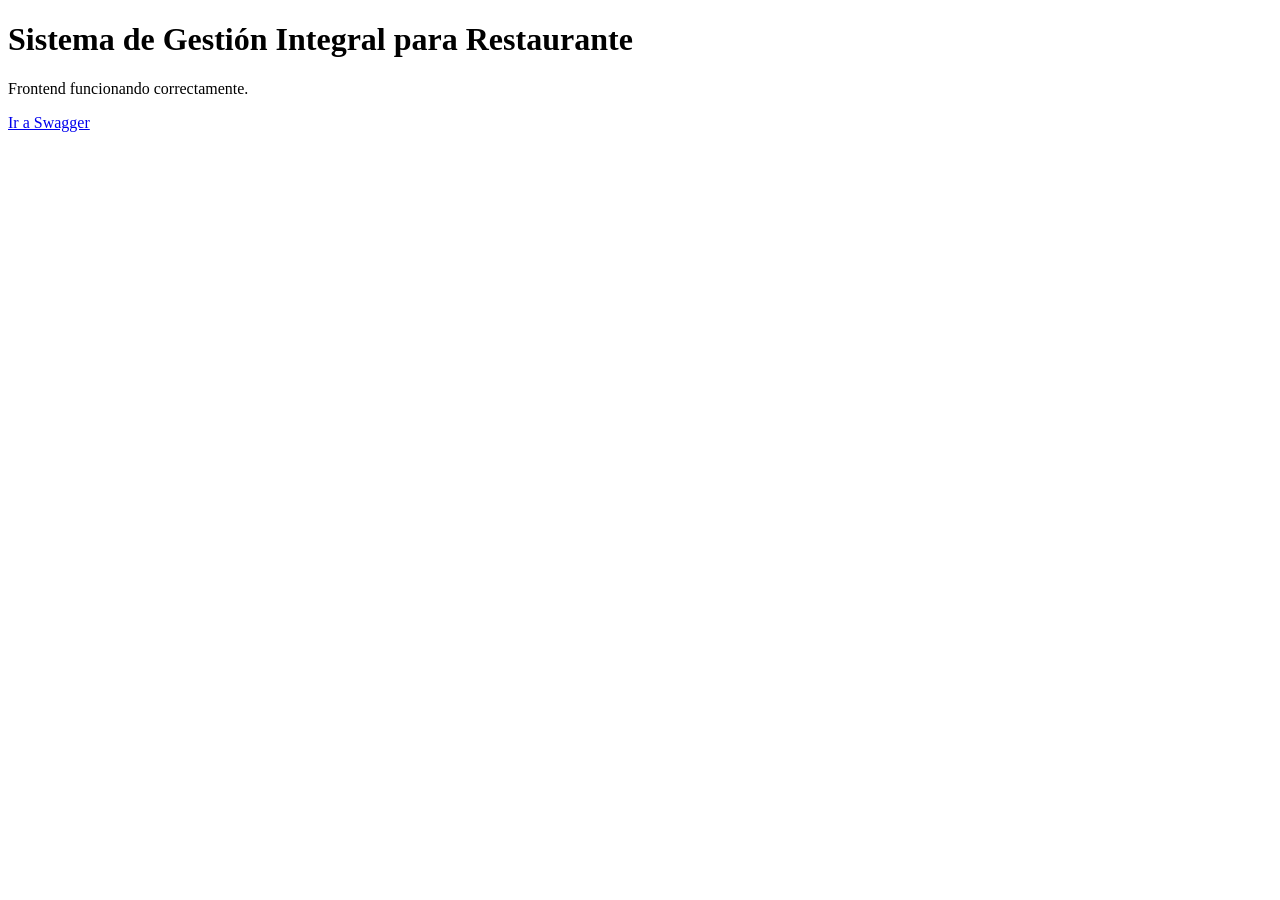
==== frontend/index.html @ f2f756a1 "Estructura inicial del proyecto" ====
<!DOCTYPE html>
<html lang="es">
<head>
    <meta charset="UTF-8">
    <meta name="viewport" content="width=device-width, initial-scale=1.0">
    <title>Restaurante DSI</title>
</head>
<body>
    <h1>Sistema de Gestión Integral para Restaurante</h1>
    <p>Frontend funcionando correctamente.</p>
    <p><a href="/swagger">Ir a Swagger</a></p>
</body>
</html>
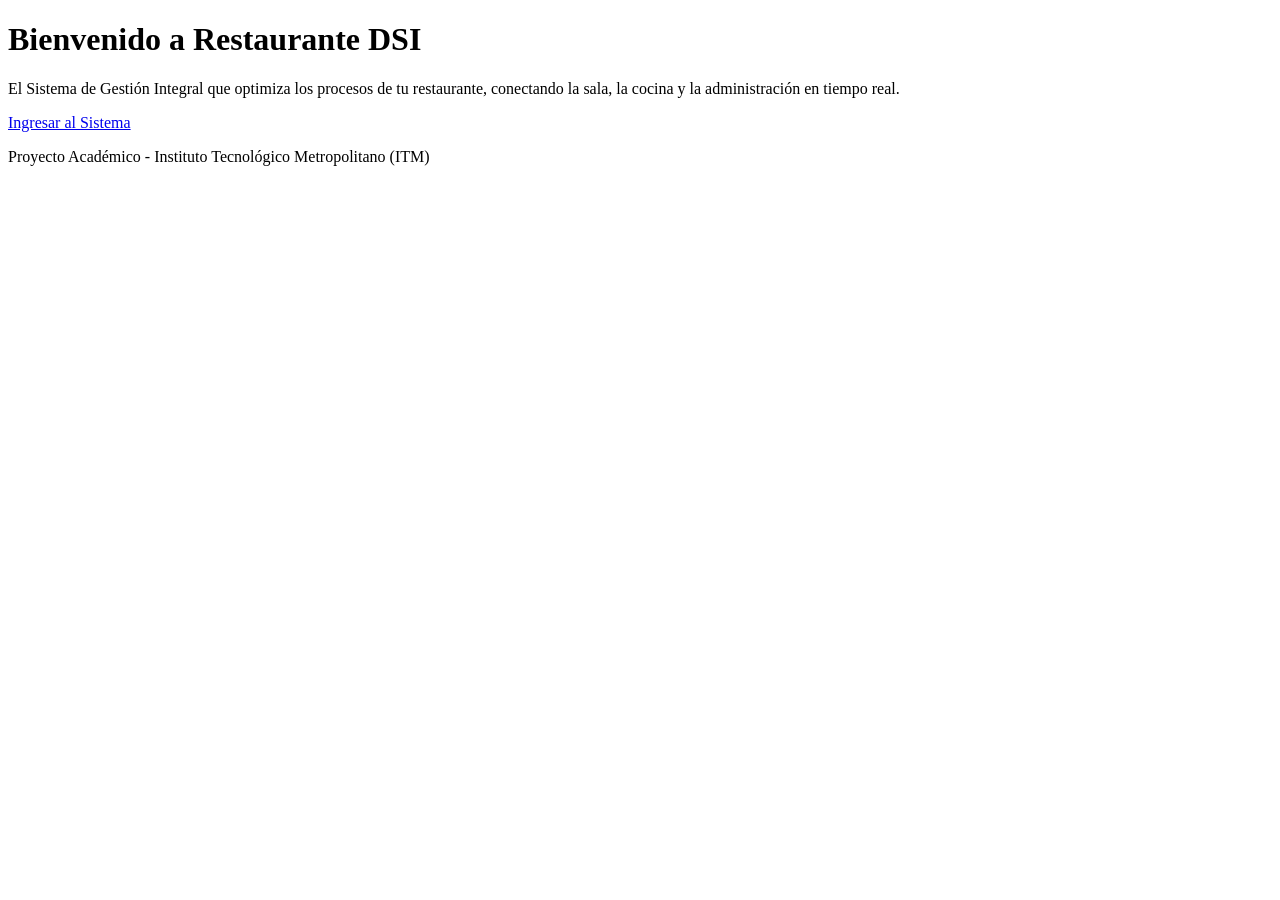
==== commit 08e34b70: "feat: Page de bienvenida y login con imagen y estilos nuevos" ====
--- a/frontend/index.html
+++ b/frontend/index.html
@@ -3,11 +3,23 @@
 <head>
     <meta charset="UTF-8">
     <meta name="viewport" content="width=device-width, initial-scale=1.0">
-    <title>Restaurante DSI</title>
+    <title>Bienvenido - Restaurante DSI</title>
+    <!-- Cargamos los estilos exclusivos de esta página -->
+    <link rel="stylesheet" href="/css/pages/index.css">
 </head>
 <body>
-    <h1>Sistema de Gestión Integral para Restaurante</h1>
-    <p>Frontend funcionando correctamente.</p>
-    <p><a href="/swagger">Ir a Swagger</a></p>
+
+    <main class="hero-content">
+        <h1>Bienvenido a <span class="brand">Restaurante DSI</span></h1>
+        <p>El Sistema de Gestión Integral que optimiza los procesos de tu restaurante, conectando la sala, la cocina y la administración en tiempo real.</p>
+        
+        <!-- Botón que redirige al login -->
+        <a href="/login.html" class="btn-ingresar">Ingresar al Sistema</a>
+    </main>
+
+    <footer class="footer-info">
+        <p>Proyecto Académico - Instituto Tecnológico Metropolitano (ITM)</p>
+    </footer>
+
 </body>
 </html>
